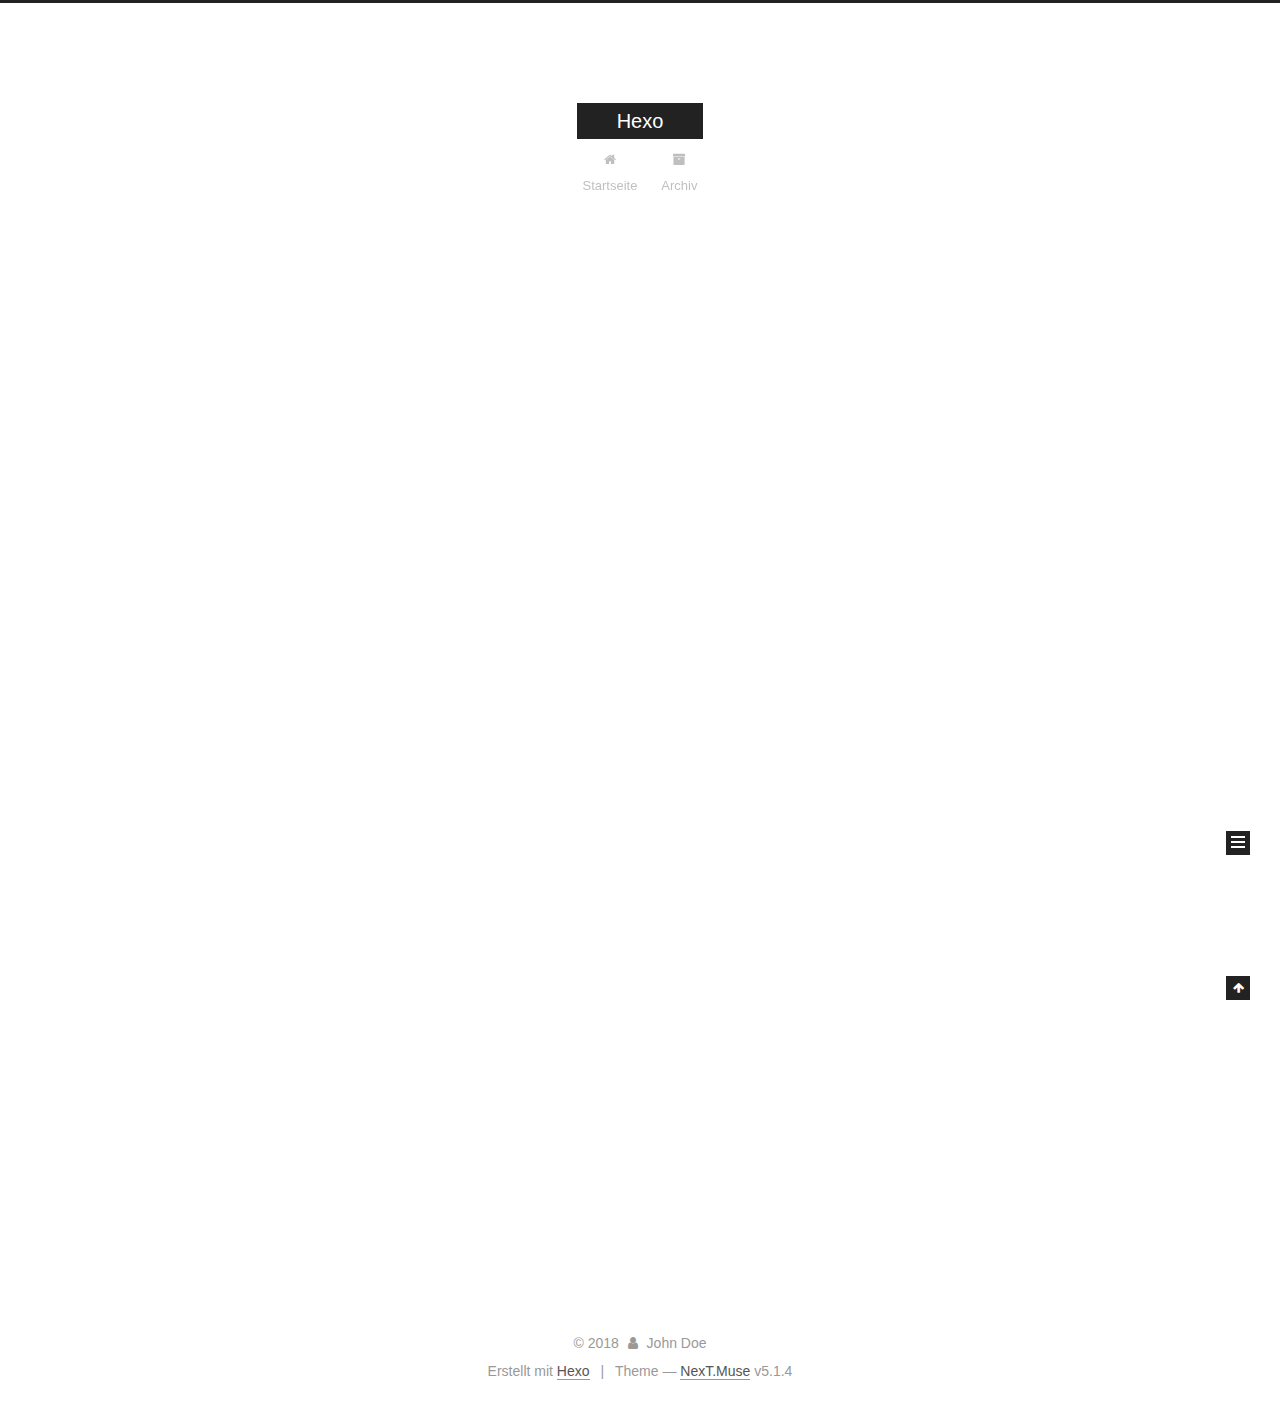
==== index.html @ 3247c1fe "Site updated: 2018-01-25 17:04:14" ====
<!DOCTYPE html>



  


<html class="theme-next muse use-motion" lang="">
<head>
  <meta charset="UTF-8"/>
<meta http-equiv="X-UA-Compatible" content="IE=edge" />
<meta name="viewport" content="width=device-width, initial-scale=1, maximum-scale=1"/>
<meta name="theme-color" content="#222">









<meta http-equiv="Cache-Control" content="no-transform" />
<meta http-equiv="Cache-Control" content="no-siteapp" />
















  
  
  <link href="/lib/fancybox/source/jquery.fancybox.css?v=2.1.5" rel="stylesheet" type="text/css" />







<link href="/lib/font-awesome/css/font-awesome.min.css?v=4.6.2" rel="stylesheet" type="text/css" />

<link href="/css/main.css?v=5.1.4" rel="stylesheet" type="text/css" />


  <link rel="apple-touch-icon" sizes="180x180" href="/images/apple-touch-icon-next.png?v=5.1.4">


  <link rel="icon" type="image/png" sizes="32x32" href="/images/favicon-32x32-next.png?v=5.1.4">


  <link rel="icon" type="image/png" sizes="16x16" href="/images/favicon-16x16-next.png?v=5.1.4">


  <link rel="mask-icon" href="/images/logo.svg?v=5.1.4" color="#222">





  <meta name="keywords" content="Hexo, NexT" />





  <link rel="alternate" href="/atom.xml" title="Hexo" type="application/atom+xml" />






<meta property="og:type" content="website">
<meta property="og:title" content="Hexo">
<meta property="og:url" content="http://yoursite.com/index.html">
<meta property="og:site_name" content="Hexo">
<meta name="twitter:card" content="summary">
<meta name="twitter:title" content="Hexo">



<script type="text/javascript" id="hexo.configurations">
  var NexT = window.NexT || {};
  var CONFIG = {
    root: '/',
    scheme: 'Muse',
    version: '5.1.4',
    sidebar: {"position":"left","display":"post","offset":12,"b2t":false,"scrollpercent":false,"onmobile":false},
    fancybox: true,
    tabs: true,
    motion: {"enable":true,"async":false,"transition":{"post_block":"fadeIn","post_header":"slideDownIn","post_body":"slideDownIn","coll_header":"slideLeftIn","sidebar":"slideUpIn"}},
    duoshuo: {
      userId: '0',
      author: 'Author'
    },
    algolia: {
      applicationID: '',
      apiKey: '',
      indexName: '',
      hits: {"per_page":10},
      labels: {"input_placeholder":"Search for Posts","hits_empty":"We didn't find any results for the search: ${query}","hits_stats":"${hits} results found in ${time} ms"}
    }
  };
</script>



  <link rel="canonical" href="http://yoursite.com/"/>





  <title>Hexo</title>
  








</head>

<body itemscope itemtype="http://schema.org/WebPage" lang="">

  
  
    
  

  <div class="container sidebar-position-left 
  page-home">
    <div class="headband"></div>

    <header id="header" class="header" itemscope itemtype="http://schema.org/WPHeader">
      <div class="header-inner"><div class="site-brand-wrapper">
  <div class="site-meta ">
    

    <div class="custom-logo-site-title">
      <a href="/"  class="brand" rel="start">
        <span class="logo-line-before"><i></i></span>
        <span class="site-title">Hexo</span>
        <span class="logo-line-after"><i></i></span>
      </a>
    </div>
      
        <p class="site-subtitle"></p>
      
  </div>

  <div class="site-nav-toggle">
    <button>
      <span class="btn-bar"></span>
      <span class="btn-bar"></span>
      <span class="btn-bar"></span>
    </button>
  </div>
</div>

<nav class="site-nav">
  

  
    <ul id="menu" class="menu">
      
        
        <li class="menu-item menu-item-home">
          <a href="/" rel="section">
            
              <i class="menu-item-icon fa fa-fw fa-home"></i> <br />
            
            Startseite
          </a>
        </li>
      
        
        <li class="menu-item menu-item-archives">
          <a href="/archives/" rel="section">
            
              <i class="menu-item-icon fa fa-fw fa-archive"></i> <br />
            
            Archiv
          </a>
        </li>
      

      
    </ul>
  

  
</nav>



 </div>
    </header>

    <main id="main" class="main">
      <div class="main-inner">
        <div class="content-wrap">
          <div id="content" class="content">
            
  <section id="posts" class="posts-expand">
    
      

  

  
  
  

  <article class="post post-type-normal" itemscope itemtype="http://schema.org/Article">
  
  
  
  <div class="post-block">
    <link itemprop="mainEntityOfPage" href="http://yoursite.com/2018/01/25/hello-world/">

    <span hidden itemprop="author" itemscope itemtype="http://schema.org/Person">
      <meta itemprop="name" content="John Doe">
      <meta itemprop="description" content="">
      <meta itemprop="image" content="/images/avatar.gif">
    </span>

    <span hidden itemprop="publisher" itemscope itemtype="http://schema.org/Organization">
      <meta itemprop="name" content="Hexo">
    </span>

    
      <header class="post-header">

        
        
          <h1 class="post-title" itemprop="name headline">
                
                <a class="post-title-link" href="/2018/01/25/hello-world/" itemprop="url">Hello World</a></h1>
        

        <div class="post-meta">
          <span class="post-time">
            
              <span class="post-meta-item-icon">
                <i class="fa fa-calendar-o"></i>
              </span>
              
                <span class="post-meta-item-text">Veröffentlicht am</span>
              
              <time title="Post created" itemprop="dateCreated datePublished" datetime="2018-01-25T15:18:41+05:30">
                2018-01-25
              </time>
            

            

            
          </span>

          

          
            
          

          
          

          

          

          

        </div>
      </header>
    

    
    
    
    <div class="post-body" itemprop="articleBody">

      
      

      
        
          
            <p>Welcome to <a href="https://hexo.io/" target="_blank" rel="noopener">Hexo</a>! This is your very first post. Check <a href="https://hexo.io/docs/" target="_blank" rel="noopener">documentation</a> for more info. If you get any problems when using Hexo, you can find the answer in <a href="https://hexo.io/docs/troubleshooting.html" target="_blank" rel="noopener">troubleshooting</a> or you can ask me on <a href="https://github.com/hexojs/hexo/issues" target="_blank" rel="noopener">GitHub</a>.</p>
<h2 id="Quick-Start"><a href="#Quick-Start" class="headerlink" title="Quick Start"></a>Quick Start</h2><h3 id="Create-a-new-post"><a href="#Create-a-new-post" class="headerlink" title="Create a new post"></a>Create a new post</h3><figure class="highlight bash"><table><tr><td class="gutter"><pre><span class="line">1</span><br></pre></td><td class="code"><pre><span class="line">$ hexo new <span class="string">"My New Post"</span></span><br></pre></td></tr></table></figure>
<p>More info: <a href="https://hexo.io/docs/writing.html" target="_blank" rel="noopener">Writing</a></p>
<h3 id="Run-server"><a href="#Run-server" class="headerlink" title="Run server"></a>Run server</h3><figure class="highlight bash"><table><tr><td class="gutter"><pre><span class="line">1</span><br></pre></td><td class="code"><pre><span class="line">$ hexo server</span><br></pre></td></tr></table></figure>
<p>More info: <a href="https://hexo.io/docs/server.html" target="_blank" rel="noopener">Server</a></p>
<h3 id="Generate-static-files"><a href="#Generate-static-files" class="headerlink" title="Generate static files"></a>Generate static files</h3><figure class="highlight bash"><table><tr><td class="gutter"><pre><span class="line">1</span><br></pre></td><td class="code"><pre><span class="line">$ hexo generate</span><br></pre></td></tr></table></figure>
<p>More info: <a href="https://hexo.io/docs/generating.html" target="_blank" rel="noopener">Generating</a></p>
<h3 id="Deploy-to-remote-sites"><a href="#Deploy-to-remote-sites" class="headerlink" title="Deploy to remote sites"></a>Deploy to remote sites</h3><figure class="highlight bash"><table><tr><td class="gutter"><pre><span class="line">1</span><br></pre></td><td class="code"><pre><span class="line">$ hexo deploy</span><br></pre></td></tr></table></figure>
<p>More info: <a href="https://hexo.io/docs/deployment.html" target="_blank" rel="noopener">Deployment</a></p>

          
        
      
    </div>
    
    
    

    

    

    

    <footer class="post-footer">
      

      

      

      
      
        <div class="post-eof"></div>
      
    </footer>
  </div>
  
  
  
  </article>


    
  </section>

  


          </div>
          


          

        </div>
        
          
  
  <div class="sidebar-toggle">
    <div class="sidebar-toggle-line-wrap">
      <span class="sidebar-toggle-line sidebar-toggle-line-first"></span>
      <span class="sidebar-toggle-line sidebar-toggle-line-middle"></span>
      <span class="sidebar-toggle-line sidebar-toggle-line-last"></span>
    </div>
  </div>

  <aside id="sidebar" class="sidebar">
    
    <div class="sidebar-inner">

      

      

      <section class="site-overview-wrap sidebar-panel sidebar-panel-active">
        <div class="site-overview">
          <div class="site-author motion-element" itemprop="author" itemscope itemtype="http://schema.org/Person">
            
              <p class="site-author-name" itemprop="name">John Doe</p>
              <p class="site-description motion-element" itemprop="description"></p>
          </div>

          <nav class="site-state motion-element">

            
              <div class="site-state-item site-state-posts">
              
                <a href="/archives/">
              
                  <span class="site-state-item-count">1</span>
                  <span class="site-state-item-name">Artikel</span>
                </a>
              </div>
            

            

            

          </nav>

          
            <div class="feed-link motion-element">
              <a href="/atom.xml" rel="alternate">
                <i class="fa fa-rss"></i>
                RSS
              </a>
            </div>
          

          

          
          

          
          

          

        </div>
      </section>

      

      

    </div>
  </aside>


        
      </div>
    </main>

    <footer id="footer" class="footer">
      <div class="footer-inner">
        <div class="copyright">&copy; <span itemprop="copyrightYear">2018</span>
  <span class="with-love">
    <i class="fa fa-user"></i>
  </span>
  <span class="author" itemprop="copyrightHolder">John Doe</span>

  
</div>


  <div class="powered-by">Erstellt mit  <a class="theme-link" target="_blank" href="https://hexo.io">Hexo</a></div>



  <span class="post-meta-divider">|</span>



  <div class="theme-info">Theme &mdash; <a class="theme-link" target="_blank" href="https://github.com/iissnan/hexo-theme-next">NexT.Muse</a> v5.1.4</div>




        







        
      </div>
    </footer>

    
      <div class="back-to-top">
        <i class="fa fa-arrow-up"></i>
        
      </div>
    

    

  </div>

  

<script type="text/javascript">
  if (Object.prototype.toString.call(window.Promise) !== '[object Function]') {
    window.Promise = null;
  }
</script>









  












  
  
    <script type="text/javascript" src="/lib/jquery/index.js?v=2.1.3"></script>
  

  
  
    <script type="text/javascript" src="/lib/fastclick/lib/fastclick.min.js?v=1.0.6"></script>
  

  
  
    <script type="text/javascript" src="/lib/jquery_lazyload/jquery.lazyload.js?v=1.9.7"></script>
  

  
  
    <script type="text/javascript" src="/lib/velocity/velocity.min.js?v=1.2.1"></script>
  

  
  
    <script type="text/javascript" src="/lib/velocity/velocity.ui.min.js?v=1.2.1"></script>
  

  
  
    <script type="text/javascript" src="/lib/fancybox/source/jquery.fancybox.pack.js?v=2.1.5"></script>
  


  


  <script type="text/javascript" src="/js/src/utils.js?v=5.1.4"></script>

  <script type="text/javascript" src="/js/src/motion.js?v=5.1.4"></script>



  
  

  

  


  <script type="text/javascript" src="/js/src/bootstrap.js?v=5.1.4"></script>



  


  




	





  





  












  





  

  

  

  
  

  

  

  

</body>
</html>
---- css/main.css ----
/* normalize.css v3.0.2 | MIT License | git.io/normalize */
html {
  font-family: sans-serif; /* 1 */
  -ms-text-size-adjust: 100%; /* 2 */
  -webkit-text-size-adjust: 100%; /* 2 */
}
body {
  margin: 0;
}
article,
aside,
details,
figcaption,
figure,
footer,
header,
hgroup,
main,
menu,
nav,
section,
summary {
  display: block;
}
audio,
canvas,
progress,
video {
  display: inline-block; /* 1 */
  vertical-align: baseline; /* 2 */
}
audio:not([controls]) {
  display: none;
  height: 0;
}
[hidden],
template {
  display: none;
}
a {
  background-color: transparent;
}
a:active,
a:hover {
  outline: 0;
}
abbr[title] {
  border-bottom: 1px dotted;
}
b,
strong {
  font-weight: bold;
}
dfn {
  font-style: italic;
}
h1 {
  font-size: 2em;
  margin: 0.67em 0;
}
mark {
  background: #ff0;
  color: #000;
}
small {
  font-size: 80%;
}
sub,
sup {
  font-size: 75%;
  line-height: 0;
  position: relative;
  vertical-align: baseline;
}
sup {
  top: -0.5em;
}
sub {
  bottom: -0.25em;
}
img {
  border: 0;
}
svg:not(:root) {
  overflow: hidden;
}
figure {
  margin: 1em 40px;
}
hr {
  -moz-box-sizing: content-box;
  box-sizing: content-box;
  height: 0;
}
pre {
  overflow: auto;
}
code,
kbd,
pre,
samp {
  font-family: monospace, monospace;
  font-size: 1em;
}
button,
input,
optgroup,
select,
textarea {
  color: inherit; /* 1 */
  font: inherit; /* 2 */
  margin: 0; /* 3 */
}
button {
  overflow: visible;
}
button,
select {
  text-transform: none;
}
button,
html input[type="button"],
input[type="reset"],
input[type="submit"] {
  -webkit-appearance: button; /* 2 */
  cursor: pointer; /* 3 */
}
button[disabled],
html input[disabled] {
  cursor: default;
}
button::-moz-focus-inner,
input::-moz-focus-inner {
  border: 0;
  padding: 0;
}
input {
  line-height: normal;
}
input[type="checkbox"],
input[type="radio"] {
  box-sizing: border-box; /* 1 */
  padding: 0; /* 2 */
}
input[type="number"]::-webkit-inner-spin-button,
input[type="number"]::-webkit-outer-spin-button {
  height: auto;
}
input[type="search"] {
  -webkit-appearance: textfield; /* 1 */
  -moz-box-sizing: content-box;
  -webkit-box-sizing: content-box; /* 2 */
  box-sizing: content-box;
}
input[type="search"]::-webkit-search-cancel-button,
input[type="search"]::-webkit-search-decoration {
  -webkit-appearance: none;
}
fieldset {
  border: 1px solid #c0c0c0;
  margin: 0 2px;
  padding: 0.35em 0.625em 0.75em;
}
legend {
  border: 0; /* 1 */
  padding: 0; /* 2 */
}
textarea {
  overflow: auto;
}
optgroup {
  font-weight: bold;
}
table {
  border-collapse: collapse;
  border-spacing: 0;
}
td,
th {
  padding: 0;
}
::selection {
  background: #262a30;
  color: #fff;
}
body {
  position: relative;
  font-family: 'Lato', "PingFang SC", "Microsoft YaHei", sans-serif;
  font-size: 14px;
  line-height: 2;
  color: #555;
  background: #fff;
}
@media (max-width: 767px) {
  body {
    padding-right: 0 !important;
  }
}
@media (min-width: 768px) and (max-width: 991px) {
  body {
    padding-right: 0 !important;
  }
}
@media (min-width: 1600px) {
  body {
    font-size: 16px;
  }
}
h1,
h2,
h3,
h4,
h5,
h6 {
  margin: 0;
  padding: 0;
  font-weight: bold;
  line-height: 1.5;
  font-family: 'Lato', "PingFang SC", "Microsoft YaHei", sans-serif;
}
h2,
h3,
h4,
h5,
h6 {
  margin: 20px 0 15px;
}
h1 {
  font-size: 22px;
}
@media (max-width: 767px) {
  h1 {
    font-size: 18px;
  }
}
h2 {
  font-size: 20px;
}
@media (max-width: 767px) {
  h2 {
    font-size: 16px;
  }
}
h3 {
  font-size: 18px;
}
@media (max-width: 767px) {
  h3 {
    font-size: 14px;
  }
}
h4 {
  font-size: 16px;
}
@media (max-width: 767px) {
  h4 {
    font-size: 12px;
  }
}
h5 {
  font-size: 14px;
}
@media (max-width: 767px) {
  h5 {
    font-size: 10px;
  }
}
h6 {
  font-size: 12px;
}
@media (max-width: 767px) {
  h6 {
    font-size: 8px;
  }
}
p {
  margin: 0 0 20px 0;
}
a {
  color: #555;
  text-decoration: none;
  outline: none;
  border-bottom: 1px solid #999;
  word-wrap: break-word;
}
a:hover {
  color: #222;
  border-bottom-color: #222;
}
blockquote {
  margin: 0;
  padding: 0;
}
img {
  display: block;
  margin: auto;
  max-width: 100%;
  height: auto;
}
hr {
  margin: 40px 0;
  height: 3px;
  border: none;
  background-color: #ddd;
  background-image: repeating-linear-gradient(-45deg, #fff, #fff 4px, transparent 4px, transparent 8px);
}
blockquote {
  padding: 0 15px;
  color: #666;
  border-left: 4px solid #ddd;
}
blockquote cite::before {
  content: "-";
  padding: 0 5px;
}
dt {
  font-weight: 700;
}
dd {
  margin: 0;
  padding: 0;
}
kbd {
  border: 1px solid #ccc;
  border-radius: 0.2em;
  box-shadow: 0.1em 0.1em 0.2em rgba(0,0,0,0.1);
  background-color: #f9f9f9;
  font-family: inherit;
  background-image: -webkit-linear-gradient(top, #eee, #fff, #eee);
  padding: 0.1em 0.3em;
  white-space: nowrap;
}
.text-left {
  text-align: left;
}
.text-center {
  text-align: center;
}
.text-right {
  text-align: right;
}
.text-justify {
  text-align: justify;
}
.text-nowrap {
  white-space: nowrap;
}
.text-lowercase {
  text-transform: lowercase;
}
.text-uppercase {
  text-transform: uppercase;
}
.text-capitalize {
  text-transform: capitalize;
}
.center-block {
  display: block;
  margin-left: auto;
  margin-right: auto;
}
.clearfix:before,
.clearfix:after {
  content: " ";
  display: table;
}
.clearfix:after {
  clear: both;
}
.pullquote {
  width: 45%;
}
.pullquote.left {
  float: left;
  margin-left: 5px;
  margin-right: 10px;
}
.pullquote.right {
  float: right;
  margin-left: 10px;
  margin-right: 5px;
}
.affix.affix.affix {
  position: fixed;
}
.translation {
  margin-top: -20px;
  font-size: 14px;
  color: #999;
}
.scrollbar-measure {
  width: 100px;
  height: 100px;
  overflow: scroll;
  position: absolute;
  top: -9999px;
}
.use-motion .motion-element {
  opacity: 0;
}
table {
  margin: 20px 0;
  width: 100%;
  border-collapse: collapse;
  border-spacing: 0;
  border: 1px solid #ddd;
  font-size: 14px;
  table-layout: fixed;
  word-wrap: break-all;
}
table>tbody>tr:nth-of-type(odd) {
  background-color: #f9f9f9;
}
table>tbody>tr:hover {
  background-color: #f5f5f5;
}
caption,
th,
td {
  padding: 8px;
  text-align: left;
  vertical-align: middle;
  font-weight: normal;
}
th,
td {
  border-bottom: 3px solid #ddd;
  border-right: 1px solid #eee;
}
th {
  padding-bottom: 10px;
  font-weight: 700;
}
td {
  border-bottom-width: 1px;
}
html,
body {
  height: 100%;
}
.container {
  position: relative;
  min-height: 100%;
}
.header-inner {
  margin: 0 auto;
  padding: 100px 0 70px;
  width: 700px;
}
@media (min-width: 1600px) {
  .container .header-inner {
    width: 900px;
  }
}
.main {
  padding-bottom: 150px;
}
.main-inner {
  margin: 0 auto;
  width: 700px;
}
@media (min-width: 1600px) {
  .container .main-inner {
    width: 900px;
  }
}
.footer {
  position: absolute;
  left: 0;
  bottom: 0;
  width: 100%;
  min-height: 50px;
}
.footer-inner {
  box-sizing: border-box;
  margin: 20px auto;
  width: 700px;
}
@media (min-width: 1600px) {
  .container .footer-inner {
    width: 900px;
  }
}
pre,
.highlight {
  overflow: auto;
  margin: 20px 0;
  padding: 0;
  font-size: 13px;
  color: #4d4d4c;
  background: #f7f7f7;
  line-height: 1.6;
}
pre,
code {
  font-family: consolas, Menlo, "PingFang SC", "Microsoft YaHei", monospace;
}
code {
  padding: 2px 4px;
  word-wrap: break-word;
  color: #555;
  background: #eee;
  border-radius: 3px;
  font-size: 13px;
}
pre {
  padding: 10px;
}
pre code {
  padding: 0;
  color: #4d4d4c;
  background: none;
  text-shadow: none;
}
.highlight {
  border-radius: 1px;
}
.highlight pre {
  border: none;
  margin: 0;
  padding: 10px 0;
}
.highlight table {
  margin: 0;
  width: auto;
  border: none;
}
.highlight td {
  border: none;
  padding: 0;
}
.highlight figcaption {
  font-size: 1em;
  color: #4d4d4c;
  line-height: 1em;
  margin-bottom: 1em;
}
.highlight figcaption:before,
.highlight figcaption:after {
  content: " ";
  display: table;
}
.highlight figcaption:after {
  clear: both;
}
.highlight figcaption a {
  float: right;
  color: #4d4d4c;
}
.highlight figcaption a:hover {
  border-bottom-color: #4d4d4c;
}
.highlight .gutter pre {
  padding-left: 10px;
  padding-right: 10px;
  color: #869194;
  text-align: right;
  background-color: #eff2f3;
}
.highlight .code pre {
  width: 100%;
  padding-left: 10px;
  padding-right: 10px;
  background-color: #f7f7f7;
}
.highlight .line {
  height: 20px;
}
.gutter {
  -webkit-user-select: none;
  -moz-user-select: none;
  -ms-user-select: none;
  user-select: none;
}
.gist table {
  width: auto;
}
.gist table td {
  border: none;
}
pre .deletion {
  background: #fdd;
}
pre .addition {
  background: #dfd;
}
pre .meta {
  color: #8959a8;
}
pre .comment {
  color: #8e908c;
}
pre .variable,
pre .attribute,
pre .tag,
pre .regexp,
pre .ruby .constant,
pre .xml .tag .title,
pre .xml .pi,
pre .xml .doctype,
pre .html .doctype,
pre .css .id,
pre .css .class,
pre .css .pseudo {
  color: #c82829;
}
pre .number,
pre .preprocessor,
pre .built_in,
pre .literal,
pre .params,
pre .constant,
pre .command {
  color: #f5871f;
}
pre .ruby .class .title,
pre .css .rules .attribute,
pre .string,
pre .value,
pre .inheritance,
pre .header,
pre .ruby .symbol,
pre .xml .cdata,
pre .special,
pre .number,
pre .formula {
  color: #718c00;
}
pre .title,
pre .css .hexcolor {
  color: #3e999f;
}
pre .function,
pre .python .decorator,
pre .python .title,
pre .ruby .function .title,
pre .ruby .title .keyword,
pre .perl .sub,
pre .javascript .title,
pre .coffeescript .title {
  color: #4271ae;
}
pre .keyword,
pre .javascript .function {
  color: #8959a8;
}
.full-image.full-image.full-image.full-image {
  border: none;
  max-width: 100%;
  width: auto;
  margin: 20px auto 25px;
}
@media (min-width: 992px) {
  .full-image.full-image.full-image.full-image {
    max-width: none;
    width: 110%;
    margin: 25px -5%;
  }
}
.blockquote-center,
.page-home .post-type-quote blockquote,
.page-post-detail .post-type-quote blockquote {
  position: relative;
  margin: 40px 0;
  padding: 0;
  border-left: none;
  text-align: center;
}
.blockquote-center::before,
.page-home .post-type-quote blockquote::before,
.page-post-detail .post-type-quote blockquote::before,
.blockquote-center::after,
.page-home .post-type-quote blockquote::after,
.page-post-detail .post-type-quote blockquote::after {
  position: absolute;
  content: ' ';
  display: block;
  width: 100%;
  height: 24px;
  opacity: 0.2;
  background-repeat: no-repeat;
  background-position: 0 -6px;
  background-size: 22px 22px;
}
.blockquote-center::before,
.page-home .post-type-quote blockquote::before,
.page-post-detail .post-type-quote blockquote::before {
  top: -20px;
  background-image: url("../images/quote-l.svg");
  border-top: 1px solid #ccc;
}
.blockquote-center::after,
.page-home .post-type-quote blockquote::after,
.page-post-detail .post-type-quote blockquote::after {
  bottom: -20px;
  background-image: url("../images/quote-r.svg");
  border-bottom: 1px solid #ccc;
  background-position: 100% 8px;
}
.blockquote-center p,
.page-home .post-type-quote blockquote p,
.page-post-detail .post-type-quote blockquote p,
.blockquote-center div,
.page-home .post-type-quote blockquote div,
.page-post-detail .post-type-quote blockquote div {
  text-align: center;
}
.post .post-body .group-picture img {
  box-sizing: border-box;
  padding: 0 3px;
  border: none;
}
.post .group-picture-row {
  overflow: hidden;
  margin-top: 6px;
}
.post .group-picture-row:first-child {
  margin-top: 0;
}
.post .group-picture-column {
  float: left;
}
.page-post-detail .post-body .group-picture-column {
  float: none;
  margin-top: 10px;
  width: auto !important;
}
.page-post-detail .post-body .group-picture-column img {
  margin: 0 auto;
}
.page-archive .group-picture-container {
  overflow: hidden;
}
.page-archive .group-picture-row {
  float: left;
}
.page-archive .group-picture-row:first-child {
  margin-top: 6px;
}
.page-archive .group-picture-column {
  max-width: 150px;
  max-height: 150px;
}
.post-body .note {
  position: relative;
  padding: 15px;
  margin-bottom: 20px;
  border: 1px solid #eee;
  border-left-width: 5px;
  border-radius: 3px;
}
.post-body .note h2,
.post-body .note h3,
.post-body .note h4,
.post-body .note h5,
.post-body .note h6 {
  margin-top: 0;
  margin-bottom: 0;
  border-bottom: initial;
  padding-top: 0 !important;
}
.post-body .note p:first-child,
.post-body .note ul:first-child,
.post-body .note ol:first-child,
.post-body .note table:first-child,
.post-body .note pre:first-child,
.post-body .note blockquote:first-child {
  margin-top: 0;
}
.post-body .note p:last-child,
.post-body .note ul:last-child,
.post-body .note ol:last-child,
.post-body .note table:last-child,
.post-body .note pre:last-child,
.post-body .note blockquote:last-child {
  margin-bottom: 0;
}
.post-body .note.default {
  border-left-color: #777;
}
.post-body .note.default h2,
.post-body .note.default h3,
.post-body .note.default h4,
.post-body .note.default h5,
.post-body .note.default h6 {
  color: #777;
}
.post-body .note.primary {
  border-left-color: #6f42c1;
}
.post-body .note.primary h2,
.post-body .note.primary h3,
.post-body .note.primary h4,
.post-body .note.primary h5,
.post-body .note.primary h6 {
  color: #6f42c1;
}
.post-body .note.info {
  border-left-color: #428bca;
}
.post-body .note.info h2,
.post-body .note.info h3,
.post-body .note.info h4,
.post-body .note.info h5,
.post-body .note.info h6 {
  color: #428bca;
}
.post-body .note.success {
  border-left-color: #5cb85c;
}
.post-body .note.success h2,
.post-body .note.success h3,
.post-body .note.success h4,
.post-body .note.success h5,
.post-body .note.success h6 {
  color: #5cb85c;
}
.post-body .note.warning {
  border-left-color: #f0ad4e;
}
.post-body .note.warning h2,
.post-body .note.warning h3,
.post-body .note.warning h4,
.post-body .note.warning h5,
.post-body .note.warning h6 {
  color: #f0ad4e;
}
.post-body .note.danger {
  border-left-color: #d9534f;
}
.post-body .note.danger h2,
.post-body .note.danger h3,
.post-body .note.danger h4,
.post-body .note.danger h5,
.post-body .note.danger h6 {
  color: #d9534f;
}
.post-body .label {
  display: inline;
  padding: 0 2px;
  white-space: nowrap;
}
.post-body .label.default {
  background-color: #f0f0f0;
}
.post-body .label.primary {
  background-color: #efe6f7;
}
.post-body .label.info {
  background-color: #e5f2f8;
}
.post-body .label.success {
  background-color: #e7f4e9;
}
.post-body .label.warning {
  background-color: #fcf6e1;
}
.post-body .label.danger {
  background-color: #fae8eb;
}
.post-body .tabs {
  position: relative;
  display: block;
  margin-bottom: 20px;
  padding-top: 10px;
}
.post-body .tabs ul.nav-tabs {
  margin: 0;
  padding: 0;
  display: flex;
  margin-bottom: -1px;
}
@media (max-width: 413px) {
  .post-body .tabs ul.nav-tabs {
    display: block;
    margin-bottom: 5px;
  }
}
.post-body .tabs ul.nav-tabs li.tab {
  list-style-type: none !important;
  margin: 0 0.25em 0 0;
  border-top: 3px solid transparent;
  border-left: 1px solid transparent;
  border-right: 1px solid transparent;
}
@media (max-width: 413px) {
  .post-body .tabs ul.nav-tabs li.tab {
    margin: initial;
    border-top: 1px solid transparent;
    border-left: 3px solid transparent;
    border-right: 1px solid transparent;
    border-bottom: 1px solid transparent;
  }
}
.post-body .tabs ul.nav-tabs li.tab a {
  outline: 0;
  border-bottom: initial;
  display: block;
  line-height: 1.8em;
  padding: 0.25em 0.75em;
  transition-duration: 0.2s;
  transition-timing-function: ease-out;
  transition-delay: 0s;
}
.post-body .tabs ul.nav-tabs li.tab a i {
  width: 1.285714285714286em;
}
.post-body .tabs ul.nav-tabs li.tab.active {
  border-top: 3px solid #fc6423;
  border-left: 1px solid #ddd;
  border-right: 1px solid #ddd;
  background-color: #fff;
}
@media (max-width: 413px) {
  .post-body .tabs ul.nav-tabs li.tab.active {
    border-top: 1px solid #ddd;
    border-left: 3px solid #fc6423;
    border-right: 1px solid #ddd;
    border-bottom: 1px solid #ddd;
  }
}
.post-body .tabs ul.nav-tabs li.tab.active a {
  cursor: default;
  color: #555;
}
.post-body .tabs .tab-content {
  background-color: #fff;
}
.post-body .tabs .tab-content .tab-pane {
  border: 1px solid #ddd;
  padding: 20px 20px 0 20px;
}
.post-body .tabs .tab-content .tab-pane:not(.active) {
  display: none !important;
}
.post-body .tabs .tab-content .tab-pane.active {
  display: block !important;
}
.btn {
  display: inline-block;
  padding: 0 20px;
  font-size: 14px;
  color: #fff;
  background: #222;
  border: 2px solid #222;
  text-decoration: none;
  border-radius: 0;
  transition-property: background-color;
  transition-duration: 0.2s;
  transition-timing-function: ease-in-out;
  transition-delay: 0s;
  line-height: 2;
}
.btn:hover {
  border-color: #222;
  color: #222;
  background: #fff;
}
.btn +.btn {
  margin: 0 0 8px 8px;
}
.btn .fa-fw {
  width: 1.285714285714286em;
  text-align: left;
}
.btn-bar {
  display: block;
  width: 22px;
  height: 2px;
  background: #555;
  border-radius: 1px;
}
.btn-bar+.btn-bar {
  margin-top: 4px;
}
.pagination {
  margin: 120px 0 40px;
  text-align: center;
  border-top: 1px solid #eee;
}
.page-number-basic,
.pagination .prev,
.pagination .next,
.pagination .page-number,
.pagination .space {
  display: inline-block;
  position: relative;
  top: -1px;
  margin: 0 10px;
  padding: 0 11px;
}
@media (max-width: 767px) {
  .page-number-basic,
  .pagination .prev,
  .pagination .next,
  .pagination .page-number,
  .pagination .space {
    margin: 0 5px;
  }
}
.pagination .prev,
.pagination .next,
.pagination .page-number {
  border-bottom: 0;
  border-top: 1px solid #eee;
  transition-property: border-color;
  transition-duration: 0.2s;
  transition-timing-function: ease-in-out;
  transition-delay: 0s;
}
.pagination .prev:hover,
.pagination .next:hover,
.pagination .page-number:hover {
  border-top-color: #222;
}
.pagination .space {
  padding: 0;
  margin: 0;
}
.pagination .prev {
  margin-left: 0;
}
.pagination .next {
  margin-right: 0;
}
.pagination .page-number.current {
  color: #fff;
  background: #ccc;
  border-top-color: #ccc;
}
@media (max-width: 767px) {
  .pagination {
    border-top: none;
  }
  .pagination .prev,
  .pagination .next,
  .pagination .page-number {
    margin-bottom: 10px;
    border-top: 0;
    border-bottom: 1px solid #eee;
    padding: 0 10px;
  }
  .pagination .prev:hover,
  .pagination .next:hover,
  .pagination .page-number:hover {
    border-bottom-color: #222;
  }
}
.comments {
  margin: 60px 20px 0;
}
.tag-cloud {
  text-align: center;
}
.tag-cloud a {
  display: inline-block;
  margin: 10px;
}
.back-to-top {
  box-sizing: border-box;
  position: fixed;
  bottom: -100px;
  right: 30px;
  z-index: 1050;
  padding: 0 6px;
  width: 24px;
  background: #222;
  font-size: 12px;
  opacity: 1;
  color: #fff;
  cursor: pointer;
  text-align: center;
  -webkit-transform: translateZ(0);
  transition-property: bottom;
  transition-duration: 0.2s;
  transition-timing-function: ease-in-out;
  transition-delay: 0s;
}
@media (min-width: 768px) and (max-width: 991px) {
  .back-to-top {
    display: none !important;
  }
}
@media (max-width: 767px) {
  .back-to-top {
    display: none !important;
  }
}
.back-to-top.back-to-top-on {
  bottom: 19px;
}
.header {
  background: transparent;
}
.header-inner {
  position: relative;
}
.headband {
  height: 3px;
  background: #222;
}
.site-meta {
  margin: 0;
  text-align: center;
}
@media (max-width: 767px) {
  .site-meta {
    text-align: center;
  }
}
.brand {
  position: relative;
  display: inline-block;
  padding: 0 40px;
  color: #fff;
  background: #222;
  border-bottom: none;
}
.brand:hover {
  color: #fff;
}
.logo {
  display: inline-block;
  margin-right: 5px;
  line-height: 36px;
  vertical-align: top;
}
.site-title {
  display: inline-block;
  vertical-align: top;
  line-height: 36px;
  font-size: 20px;
  font-weight: normal;
  font-family: 'Lato', "PingFang SC", "Microsoft YaHei", sans-serif;
}
.site-subtitle {
  margin-top: 10px;
  font-size: 13px;
  color: #999;
}
.use-motion .brand {
  opacity: 0;
}
.use-motion .logo,
.use-motion .site-title,
.use-motion .site-subtitle {
  opacity: 0;
  position: relative;
  top: -10px;
}
.site-nav-toggle {
  display: none;
  position: absolute;
  top: 10px;
  left: 10px;
}
@media (max-width: 767px) {
  .site-nav-toggle {
    display: block;
  }
}
.site-nav-toggle button {
  margin-top: 2px;
  padding: 9px 10px;
  background: transparent;
  border: none;
}
@media (max-width: 767px) {
  .site-nav {
    display: none;
    margin: 0 -10px;
    padding: 0 10px;
    clear: both;
    border-top: 1px solid #ddd;
  }
}
@media (min-width: 768px) and (max-width: 991px) {
  .site-nav {
    display: block !important;
  }
}
@media (min-width: 992px) {
  .site-nav {
    display: block !important;
  }
}
.menu {
  margin-top: 20px;
  padding-left: 0;
  text-align: center;
}
.menu .menu-item {
  display: inline-block;
  margin: 0 10px;
  list-style: none;
}
@media screen and (max-width: 767px) {
  .menu .menu-item {
    margin-top: 10px;
  }
}
.menu .menu-item a {
  display: block;
  font-size: 13px;
  line-height: inherit;
  border-bottom: 1px solid transparent;
  transition-property: border-color;
  transition-duration: 0.2s;
  transition-timing-function: ease-in-out;
  transition-delay: 0s;
}
.menu .menu-item a:hover {
  border-bottom-color: #222;
}
.menu .menu-item .fa {
  margin-right: 5px;
}
.use-motion .menu-item {
  opacity: 0;
}
.post-body {
  font-family: 'Lato', "PingFang SC", "Microsoft YaHei", sans-serif;
}
@media (max-width: 767px) {
  .post-body {
    word-break: break-word;
  }
}
.post-body .fancybox img {
  display: block !important;
  margin: 0 auto;
  cursor: pointer;
  cursor: zoom-in;
  cursor: -webkit-zoom-in;
}
.post-body .image-caption,
.post-body .figure .caption {
  margin: -20px auto 15px;
  text-align: center;
  font-size: 14px;
  color: #999;
  font-weight: bold;
  line-height: 1;
}
.post-sticky-flag {
  display: inline-block;
  font-size: 16px;
  -ms-transform: rotate(30deg);
  -webkit-transform: rotate(30deg);
  -moz-transform: rotate(30deg);
  -ms-transform: rotate(30deg);
  -o-transform: rotate(30deg);
  transform: rotate(30deg);
}
.use-motion .post-block,
.use-motion .pagination,
.use-motion .comments {
  opacity: 0;
}
.use-motion .post-header {
  opacity: 0;
}
.use-motion .post-body {
  opacity: 0;
}
.use-motion .collection-title {
  opacity: 0;
}
.posts-expand {
  padding-top: 40px;
}
@media (max-width: 767px) {
  .posts-expand {
    margin: 0 20px;
  }
  .post-body pre .gutter pre {
    padding-right: 10px;
  }
  .post-body .highlight {
    margin-left: 0px;
    margin-right: 0px;
    padding: 0;
  }
  .post-body .highlight .gutter pre {
    padding-right: 10px;
  }
}
@media (min-width: 992px) {
  .posts-expand .post-body {
    text-align: justify;
  }
}
.posts-expand .post-body h2,
.posts-expand .post-body h3,
.posts-expand .post-body h4,
.posts-expand .post-body h5,
.posts-expand .post-body h6 {
  padding-top: 10px;
}
.posts-expand .post-body h2 .header-anchor,
.posts-expand .post-body h3 .header-anchor,
.posts-expand .post-body h4 .header-anchor,
.posts-expand .post-body h5 .header-anchor,
.posts-expand .post-body h6 .header-anchor {
  float: right;
  margin-left: 10px;
  color: #ccc;
  border-bottom-style: none;
  visibility: hidden;
}
.posts-expand .post-body h2 .header-anchor:hover,
.posts-expand .post-body h3 .header-anchor:hover,
.posts-expand .post-body h4 .header-anchor:hover,
.posts-expand .post-body h5 .header-anchor:hover,
.posts-expand .post-body h6 .header-anchor:hover {
  color: inherit;
}
.posts-expand .post-body h2:hover .header-anchor,
.posts-expand .post-body h3:hover .header-anchor,
.posts-expand .post-body h4:hover .header-anchor,
.posts-expand .post-body h5:hover .header-anchor,
.posts-expand .post-body h6:hover .header-anchor {
  visibility: visible;
}
.posts-expand .post-body ul li {
  list-style: circle;
}
.posts-expand .post-body img {
  box-sizing: border-box;
  margin: auto;
  padding: 3px;
  border: 1px solid #ddd;
}
.posts-expand .post-body .fancybox img {
  margin: 0 auto 25px;
}
@media (max-width: 767px) {
  .posts-collapse {
    margin: 0 20px;
  }
  .posts-collapse .post-title,
  .posts-collapse .post-meta {
    display: block;
    width: auto;
    text-align: left;
  }
}
.posts-collapse {
  position: relative;
  z-index: 1010;
  margin-left: 55px;
}
.posts-collapse::after {
  content: " ";
  position: absolute;
  top: 20px;
  left: 0;
  margin-left: -2px;
  width: 4px;
  height: 100%;
  background: #f5f5f5;
  z-index: -1;
}
@media (max-width: 767px) {
  .posts-collapse {
    margin: 0 20px;
  }
}
.posts-collapse .collection-title {
  position: relative;
  margin: 60px 0;
}
.posts-collapse .collection-title h1,
.posts-collapse .collection-title h2 {
  margin-left: 20px;
}
.posts-collapse .collection-title small {
  color: #bbb;
  margin-left: 5px;
}
.posts-collapse .collection-title::before {
  content: " ";
  position: absolute;
  left: 0;
  top: 50%;
  margin-left: -4px;
  margin-top: -4px;
  width: 8px;
  height: 8px;
  background: #bbb;
  border-radius: 50%;
}
.posts-collapse .post {
  margin: 30px 0;
}
.posts-collapse .post-header {
  position: relative;
  transition-duration: 0.2s;
  transition-timing-function: ease-in-out;
  transition-delay: 0s;
  transition-property: border;
  border-bottom: 1px dashed #ccc;
}
.posts-collapse .post-header::before {
  content: " ";
  position: absolute;
  left: 0;
  top: 12px;
  width: 6px;
  height: 6px;
  margin-left: -4px;
  background: #bbb;
  border-radius: 50%;
  border: 1px solid #fff;
  transition-duration: 0.2s;
  transition-timing-function: ease-in-out;
  transition-delay: 0s;
  transition-property: background;
}
.posts-collapse .post-header:hover {
  border-bottom-color: #666;
}
.posts-collapse .post-header:hover::before {
  background: #222;
}
.posts-collapse .post-meta {
  position: absolute;
  font-size: 12px;
  left: 20px;
  top: 5px;
}
.posts-collapse .post-comments-count {
  display: none;
}
.posts-collapse .post-title {
  margin-left: 60px;
  font-size: 16px;
  font-weight: normal;
  line-height: inherit;
}
.posts-collapse .post-title::after {
  margin-left: 3px;
  opacity: 0.6;
}
.posts-collapse .post-title a {
  color: #666;
  border-bottom: none;
}
.page-home .post-type-quote .post-header,
.page-post-detail .post-type-quote .post-header,
.page-home .post-type-quote .post-tags,
.page-post-detail .post-type-quote .post-tags {
  display: none;
}
.posts-expand .post-title {
  text-align: center;
  word-break: break-word;
  font-weight: 400;
}
.posts-expand .post-title-link {
  display: inline-block;
  position: relative;
  color: #555;
  border-bottom: none;
  line-height: 1.2;
  vertical-align: top;
}
.posts-expand .post-title-link::before {
  content: "";
  position: absolute;
  width: 100%;
  height: 2px;
  bottom: 0;
  left: 0;
  background-color: #000;
  visibility: hidden;
  -webkit-transform: scaleX(0);
  -moz-transform: scaleX(0);
  -ms-transform: scaleX(0);
  -o-transform: scaleX(0);
  transform: scaleX(0);
  transition-duration: 0.2s;
  transition-timing-function: ease-in-out;
  transition-delay: 0s;
}
.posts-expand .post-title-link:hover::before {
  visibility: visible;
  -webkit-transform: scaleX(1);
  -moz-transform: scaleX(1);
  -ms-transform: scaleX(1);
  -o-transform: scaleX(1);
  transform: scaleX(1);
}
.posts-expand .post-title-link .fa {
  font-size: 16px;
}
.posts-expand .post-meta {
  margin: 3px 0 60px 0;
  color: #999;
  font-family: 'Lato', "PingFang SC", "Microsoft YaHei", sans-serif;
  font-size: 12px;
  text-align: center;
}
.posts-expand .post-meta .post-category-list {
  display: inline-block;
  margin: 0;
  padding: 3px;
}
.posts-expand .post-meta .post-category-list-link {
  color: #999;
}
.posts-expand .post-meta .post-description {
  font-size: 14px;
  margin-top: 2px;
}
.post-meta-divider {
  margin: 0 0.5em;
}
.post-meta-item-icon {
  margin-right: 3px;
}
@media (min-width: 768px) and (max-width: 991px) {
  .post-meta-item-icon {
    display: inline-block;
  }
}
@media (max-width: 767px) {
  .post-meta-item-icon {
    display: inline-block;
  }
}
@media (min-width: 768px) and (max-width: 991px) {
  .post-meta-item-text {
    display: none;
  }
}
@media (max-width: 767px) {
  .post-meta-item-text {
    display: none;
  }
}
@media (max-width: 767px) {
  .posts-expand .post-comments-count {
    display: none;
  }
}
.post-button {
  margin-top: 40px;
}
.posts-expand .post-tags {
  margin-top: 40px;
  text-align: center;
}
.posts-expand .post-tags a {
  display: inline-block;
  margin-right: 10px;
  font-size: 13px;
}
.post-nav {
  display: table;
  margin-top: 15px;
  width: 100%;
  border-top: 1px solid #eee;
}
.post-nav-divider {
  display: table-cell;
  width: 10%;
}
.post-nav-item {
  display: table-cell;
  padding: 10px 0 0 0;
  width: 45%;
  vertical-align: top;
}
.post-nav-item a {
  position: relative;
  display: block;
  line-height: 25px;
  font-size: 14px;
  color: #555;
  border-bottom: none;
}
.post-nav-item a:hover {
  color: #222;
  border-bottom: none;
}
.post-nav-item a:active {
  top: 2px;
}
.post-nav-item .fa {
  position: absolute;
  top: 8px;
  left: 0;
  font-size: 12px;
}
.post-nav-next a {
  padding-left: 15px;
}
.post-nav-prev {
  text-align: right;
}
.post-nav-prev a {
  padding-right: 15px;
}
.post-nav-prev .fa {
  right: 0;
  left: auto;
}
.posts-expand .post-eof {
  display: block;
  margin: 80px auto 60px;
  width: 8%;
  height: 1px;
  background: #ccc;
  text-align: center;
}
.post:last-child .post-eof.post-eof.post-eof {
  display: none;
}
.post-gallery {
  display: table;
  table-layout: fixed;
  width: 100%;
  border-collapse: separate;
}
.post-gallery-row {
  display: table-row;
}
.post-gallery .post-gallery-img {
  display: table-cell;
  text-align: center;
  vertical-align: middle;
  border: none;
}
.post-gallery .post-gallery-img img {
  max-width: 100%;
  max-height: 100%;
  border: none;
}
.fancybox-close,
.fancybox-close:hover {
  border: none;
}
.rtl.post-body p,
.rtl.post-body a,
.rtl.post-body h1,
.rtl.post-body h2,
.rtl.post-body h3,
.rtl.post-body h4,
.rtl.post-body h5,
.rtl.post-body h6,
.rtl.post-body li,
.rtl.post-body ul,
.rtl.post-body ol {
  direction: rtl;
  font-family: UKIJ Ekran;
}
.rtl.post-title {
  font-family: UKIJ Ekran;
}
.sidebar {
  position: fixed;
  right: 0;
  top: 0;
  bottom: 0;
  width: 0;
  z-index: 1040;
  box-shadow: inset 0 2px 6px #000;
  background: #222;
  -webkit-transform: translateZ(0);
}
.sidebar a {
  color: #999;
  border-bottom-color: #555;
}
.sidebar a:hover {
  color: #eee;
}
@media (min-width: 768px) and (max-width: 991px) {
  .sidebar {
    display: none !important;
  }
}
@media (max-width: 767px) {
  .sidebar {
    display: none !important;
  }
}
.sidebar-inner {
  position: relative;
  padding: 20px 10px;
  color: #999;
  text-align: center;
}
.site-overview-wrap {
  overflow: hidden;
}
.site-overview {
  overflow-y: auto;
  overflow-x: hidden;
}
.sidebar-toggle {
  position: fixed;
  right: 30px;
  bottom: 45px;
  width: 14px;
  height: 14px;
  padding: 5px;
  background: #222;
  line-height: 0;
  z-index: 1050;
  cursor: pointer;
  -webkit-transform: translateZ(0);
}
@media (min-width: 768px) and (max-width: 991px) {
  .sidebar-toggle {
    display: none !important;
  }
}
@media (max-width: 767px) {
  .sidebar-toggle {
    display: none !important;
  }
}
.sidebar-toggle-line {
  position: relative;
  display: inline-block;
  vertical-align: top;
  height: 2px;
  width: 100%;
  background: #fff;
  margin-top: 3px;
}
.sidebar-toggle-line:first-child {
  margin-top: 0;
}
.site-author-image {
  display: block;
  margin: 0 auto;
  padding: 2px;
  max-width: 96px;
  height: auto;
  border: 2px solid #333;
}
.site-author-name {
  margin: 5px 0 0;
  text-align: center;
  color: #f5f5f5;
  font-weight: normal;
}
.site-description {
  margin-top: 5px;
  text-align: center;
  font-size: 14px;
  color: #999;
}
.site-state {
  overflow: hidden;
  line-height: 1.4;
  white-space: nowrap;
  text-align: center;
}
.site-state-item {
  display: inline-block;
  padding: 0 15px;
  border-left: 1px solid #333;
}
.site-state-item:first-child {
  border-left: none;
}
.site-state-item a {
  border-bottom: none;
}
.site-state-item-count {
  display: block;
  text-align: center;
  color: inherit;
  font-weight: 600;
  font-size: 18px;
}
.site-state-item-name {
  font-size: 13px;
  color: inherit;
}
.feed-link {
  margin-top: 20px;
}
.feed-link a {
  display: inline-block;
  padding: 0 15px;
  color: #fc6423;
  border: 1px solid #fc6423;
  border-radius: 4px;
}
.feed-link a i {
  color: #fc6423;
  font-size: 14px;
}
.feed-link a:hover {
  color: #fff;
  background: #fc6423;
}
.feed-link a:hover i {
  color: #fff;
}
.links-of-author {
  margin-top: 20px;
}
.links-of-author a {
  display: inline-block;
  vertical-align: middle;
  margin-right: 10px;
  margin-bottom: 10px;
  border-bottom-color: #555;
  font-size: 13px;
}
.links-of-author a:before {
  display: inline-block;
  vertical-align: middle;
  margin-right: 3px;
  content: " ";
  width: 4px;
  height: 4px;
  border-radius: 50%;
  background: #4901f2;
}
.links-of-blogroll {
  font-size: 13px;
}
.links-of-blogroll-title {
  margin-top: 20px;
  font-size: 14px;
  font-weight: 600;
}
.links-of-blogroll-list {
  margin: 0;
  padding: 0;
  list-style: none;
}
.links-of-blogroll-item {
  padding: 2px 10px;
}
.links-of-blogroll-item a {
  max-width: 280px;
  box-sizing: border-box;
  display: inline-block;
  overflow: hidden;
  white-space: nowrap;
  text-overflow: ellipsis;
}
.sidebar-nav {
  margin: 0 0 20px;
  padding-left: 0;
}
.sidebar-nav li {
  display: inline-block;
  cursor: pointer;
  border-bottom: 1px solid transparent;
  font-size: 14px;
  color: #555;
}
.sidebar-nav li:hover {
  color: #f5f5f5;
}
.page-post-detail .sidebar-nav-toc {
  padding: 0 5px;
}
.page-post-detail .sidebar-nav-overview {
  margin-left: 10px;
}
.sidebar-nav .sidebar-nav-active {
  color: #87daff;
  border-bottom-color: #87daff;
}
.sidebar-nav .sidebar-nav-active:hover {
  color: #87daff;
}
.sidebar-panel {
  display: none;
}
.sidebar-panel-active {
  display: block;
}
.post-toc-empty {
  font-size: 14px;
  color: #666;
}
.post-toc-wrap {
  overflow: hidden;
}
.post-toc {
  overflow: auto;
}
.post-toc ol {
  margin: 0;
  padding: 0 2px 5px 10px;
  text-align: left;
  list-style: none;
  font-size: 14px;
}
.post-toc ol > ol {
  padding-left: 0;
}
.post-toc ol a {
  transition-duration: 0.2s;
  transition-timing-function: ease-in-out;
  transition-delay: 0s;
  transition-property: all;
  color: #999;
  border-bottom-color: #555;
}
.post-toc ol a:hover {
  color: #ccc;
  border-bottom-color: #ccc;
}
.post-toc .nav-item {
  overflow: hidden;
  text-overflow: ellipsis;
  text-align: justify;
  white-space: nowrap;
  line-height: 1.8;
}
.post-toc .nav .nav-child {
  display: none;
}
.post-toc .nav .active > .nav-child {
  display: block;
}
.post-toc .nav .active-current > .nav-child {
  display: block;
}
.post-toc .nav .active-current > .nav-child > .nav-item {
  display: block;
}
.post-toc .nav .active > a {
  color: #87daff;
  border-bottom-color: #87daff;
}
.post-toc .nav .active-current > a {
  color: #87daff;
}
.post-toc .nav .active-current > a:hover {
  color: #87daff;
}
.footer {
  font-size: 14px;
  color: #999;
}
.footer img {
  border: none;
}
.footer-inner {
  text-align: center;
}
.with-love {
  display: inline-block;
  margin: 0 5px;
}
.powered-by,
.theme-info {
  display: inline-block;
}
.cc-license {
  margin-top: 10px;
  text-align: center;
}
.cc-license .cc-opacity {
  opacity: 0.7;
  border-bottom: none;
}
.cc-license .cc-opacity:hover {
  opacity: 0.9;
}
.cc-license img {
  display: inline-block;
}
.theme-next #ds-thread #ds-reset {
  color: #555;
}
.theme-next #ds-thread #ds-reset .ds-replybox {
  margin-bottom: 30px;
}
.theme-next #ds-thread #ds-reset .ds-replybox .ds-avatar,
.theme-next #ds-reset .ds-avatar img {
  box-shadow: none;
}
.theme-next #ds-thread #ds-reset .ds-textarea-wrapper {
  border-color: #c7d4e1;
  background: none;
  border-top-right-radius: 3px;
  border-top-left-radius: 3px;
}
.theme-next #ds-thread #ds-reset .ds-textarea-wrapper textarea {
  height: 60px;
}
.theme-next #ds-reset .ds-rounded-top {
  border-radius: 0;
}
.theme-next #ds-thread #ds-reset .ds-post-toolbar {
  box-sizing: border-box;
  border: 1px solid #c7d4e1;
  background: #f6f8fa;
}
.theme-next #ds-thread #ds-reset .ds-post-options {
  height: 40px;
  border: none;
  background: none;
}
.theme-next #ds-thread #ds-reset .ds-toolbar-buttons {
  top: 11px;
}
.theme-next #ds-thread #ds-reset .ds-sync {
  top: 5px;
}
.theme-next #ds-thread #ds-reset .ds-post-button {
  top: 4px;
  right: 5px;
  width: 90px;
  height: 30px;
  border: 1px solid #c5ced7;
  border-radius: 3px;
  background-image: linear-gradient(#fbfbfc, #f5f7f9);
  color: #60676d;
}
.theme-next #ds-thread #ds-reset .ds-post-button:hover {
  background-position: 0 -30px;
  color: #60676d;
}
.theme-next #ds-thread #ds-reset .ds-comments-info {
  padding: 10px 0;
}
.theme-next #ds-thread #ds-reset .ds-sort {
  display: none;
}
.theme-next #ds-thread #ds-reset li.ds-tab a.ds-current {
  border: none;
  background: #f6f8fa;
  color: #60676d;
}
.theme-next #ds-thread #ds-reset li.ds-tab a.ds-current:hover {
  background-color: #e9f0f7;
  color: #60676d;
}
.theme-next #ds-thread #ds-reset li.ds-tab a {
  border-radius: 2px;
  padding: 5px;
}
.theme-next #ds-thread #ds-reset .ds-login-buttons p {
  color: #999;
  line-height: 36px;
}
.theme-next #ds-thread #ds-reset .ds-login-buttons .ds-service-list li {
  height: 28px;
}
.theme-next #ds-thread #ds-reset .ds-service-list a {
  background: none;
  padding: 5px;
  border: 1px solid;
  border-radius: 3px;
  text-align: center;
}
.theme-next #ds-thread #ds-reset .ds-service-list a:hover {
  color: #fff;
  background: #666;
}
.theme-next #ds-thread #ds-reset .ds-service-list .ds-weibo {
  color: #fc9b00;
  border-color: #fc9b00;
}
.theme-next #ds-thread #ds-reset .ds-service-list .ds-weibo:hover {
  background: #fc9b00;
}
.theme-next #ds-thread #ds-reset .ds-service-list .ds-qq {
  color: #60a3ec;
  border-color: #60a3ec;
}
.theme-next #ds-thread #ds-reset .ds-service-list .ds-qq:hover {
  background: #60a3ec;
}
.theme-next #ds-thread #ds-reset .ds-service-list .ds-renren {
  color: #2e7ac4;
  border-color: #2e7ac4;
}
.theme-next #ds-thread #ds-reset .ds-service-list .ds-renren:hover {
  background: #2e7ac4;
}
.theme-next #ds-thread #ds-reset .ds-service-list .ds-douban {
  color: #37994c;
  border-color: #37994c;
}
.theme-next #ds-thread #ds-reset .ds-service-list .ds-douban:hover {
  background: #37994c;
}
.theme-next #ds-thread #ds-reset .ds-service-list .ds-kaixin {
  color: #fef20d;
  border-color: #fef20d;
}
.theme-next #ds-thread #ds-reset .ds-service-list .ds-kaixin:hover {
  background: #fef20d;
}
.theme-next #ds-thread #ds-reset .ds-service-list .ds-netease {
  color: #f00;
  border-color: #f00;
}
.theme-next #ds-thread #ds-reset .ds-service-list .ds-netease:hover {
  background: #f00;
}
.theme-next #ds-thread #ds-reset .ds-service-list .ds-sohu {
  color: #ffcb05;
  border-color: #ffcb05;
}
.theme-next #ds-thread #ds-reset .ds-service-list .ds-sohu:hover {
  background: #ffcb05;
}
.theme-next #ds-thread #ds-reset .ds-service-list .ds-baidu {
  color: #2831e0;
  border-color: #2831e0;
}
.theme-next #ds-thread #ds-reset .ds-service-list .ds-baidu:hover {
  background: #2831e0;
}
.theme-next #ds-thread #ds-reset .ds-service-list .ds-google {
  color: #166bec;
  border-color: #166bec;
}
.theme-next #ds-thread #ds-reset .ds-service-list .ds-google:hover {
  background: #166bec;
}
.theme-next #ds-thread #ds-reset .ds-service-list .ds-weixin {
  color: #00ce0d;
  border-color: #00ce0d;
}
.theme-next #ds-thread #ds-reset .ds-service-list .ds-weixin:hover {
  background: #00ce0d;
}
.theme-next #ds-thread #ds-reset .ds-service-list .ds-more-services {
  border: none;
}
.theme-next #ds-thread #ds-reset .ds-service-list .ds-more-services:hover {
  background: none;
}
.theme-next #ds-reset .duoshuo-ua-admin {
  display: inline-block;
  color: #f00;
}
.theme-next #ds-reset .duoshuo-ua-platform,
.theme-next #ds-reset .duoshuo-ua-browser {
  color: #ccc;
}
.theme-next #ds-reset .duoshuo-ua-platform .fa,
.theme-next #ds-reset .duoshuo-ua-browser .fa {
  display: inline-block;
  margin-right: 3px;
}
.theme-next #ds-reset .duoshuo-ua-separator {
  display: inline-block;
  margin-left: 5px;
}
.theme-next .this_ua {
  background-color: #ccc !important;
  border-radius: 4px;
  padding: 0 5px !important;
  margin: 1px 1px !important;
  border: 1px solid #bbb !important;
  color: #fff;
  display: inline-block !important;
}
.theme-next .this_ua.admin {
  background-color: #d9534f !important;
  border-color: #d9534f !important;
}
.theme-next .this_ua.platform.iOS,
.theme-next .this_ua.platform.Mac,
.theme-next .this_ua.platform.Windows {
  background-color: #39b3d7 !important;
  border-color: #46b8da !important;
}
.theme-next .this_ua.platform.Linux {
  background-color: #3a3a3a !important;
  border-color: #1f1f1f !important;
}
.theme-next .this_ua.platform.Android {
  background-color: #00c47d !important;
  border-color: #01b171 !important;
}
.theme-next .this_ua.browser.Mobile,
.theme-next .this_ua.browser.Chrome {
  background-color: #5cb85c !important;
  border-color: #4cae4c !important;
}
.theme-next .this_ua.browser.Firefox {
  background-color: #f0ad4e !important;
  border-color: #eea236 !important;
}
.theme-next .this_ua.browser.Maxthon,
.theme-next .this_ua.browser.IE {
  background-color: #428bca !important;
  border-color: #357ebd !important;
}
.theme-next .this_ua.browser.baidu,
.theme-next .this_ua.browser.UCBrowser,
.theme-next .this_ua.browser.Opera {
  background-color: #d9534f !important;
  border-color: #d43f3a !important;
}
.theme-next .this_ua.browser.Android,
.theme-next .this_ua.browser.QQBrowser {
  background-color: #78ace9 !important;
  border-color: #4cae4c !important;
}
.post-spread {
  margin-top: 20px;
  text-align: center;
}
.jiathis_style {
  display: inline-block;
}
.jiathis_style a {
  border: none;
}
.fa {
  font-family: FontAwesome !important;
}
.post-spread {
  margin-top: 20px;
  text-align: center;
}
.bdshare-slide-button-box a {
  border: none;
}
.bdsharebuttonbox {
  display: inline-block;
}
.bdsharebuttonbox a {
  border: none;
}
.local-search-pop-overlay {
  position: fixed;
  width: 100%;
  height: 100%;
  top: 0;
  left: 0;
  z-index: 2080;
  background-color: rgba(0,0,0,0.3);
}
.local-search-popup {
  display: none;
  position: fixed;
  top: 10%;
  left: 50%;
  margin-left: -350px;
  width: 700px;
  height: 80%;
  padding: 0;
  background: #fff;
  color: #333;
  z-index: 9999;
  border-radius: 5px;
}
@media (max-width: 767px) {
  .local-search-popup {
    padding: 0;
    top: 0;
    left: 0;
    margin: 0;
    width: 100%;
    height: 100%;
    border-radius: 0;
  }
}
.local-search-popup ul.search-result-list {
  padding: 0;
  margin: 0 5px;
}
.local-search-popup p.search-result {
  border-bottom: 1px dashed #ccc;
  padding: 5px 0;
}
.local-search-popup a.search-result-title {
  font-weight: bold;
  font-size: 16px;
}
.local-search-popup .search-keyword {
  border-bottom: 1px dashed #f00;
  font-weight: bold;
  color: #f00;
}
.local-search-popup .local-search-header {
  padding: 5px;
  height: 36px;
  background: #f5f5f5;
  border-top-left-radius: 5px;
  border-top-right-radius: 5px;
}
.local-search-popup #local-search-result {
  overflow: auto;
  position: relative;
  padding: 5px 25px;
  height: calc(100% - 55px);
}
.local-search-popup .local-search-input-wrapper {
  display: inline-block;
  width: calc(100% - 90px);
  height: 36px;
  line-height: 36px;
  padding: 0 5px;
}
.local-search-popup .local-search-input-wrapper input {
  padding: 8px 0;
  height: 20px;
  display: block;
  width: 100%;
  outline: none;
  border: none;
  background: transparent;
  vertical-align: middle;
}
.local-search-popup .search-icon,
.local-search-popup .popup-btn-close {
  display: inline-block;
  font-size: 18px;
  color: #999;
  height: 36px;
  width: 18px;
  padding-left: 10px;
  padding-right: 10px;
}
.local-search-popup .search-icon {
  float: left;
}
.local-search-popup .popup-btn-close {
  border-left: 1px solid #eee;
  float: right;
  cursor: pointer;
}
.local-search-popup #no-result {
  position: absolute;
  left: 50%;
  top: 50%;
  -webkit-transform: translate(-50%, -50%);
  -webkit-transform: translate(-50%, -50%);
  -moz-transform: translate(-50%, -50%);
  -ms-transform: translate(-50%, -50%);
  -o-transform: translate(-50%, -50%);
  transform: translate(-50%, -50%);
  color: #ccc;
}
.site-uv,
.site-pv,
.page-pv {
  display: inline-block;
}
.site-uv .busuanzi-value,
.site-pv .busuanzi-value,
.page-pv .busuanzi-value {
  margin: 0 5px;
}
.site-uv {
  margin-right: 10px;
}
.site-uv::after {
  content: "|";
  padding-left: 10px;
}
.page-archive .archive-page-counter {
  position: relative;
  top: 3px;
  left: 20px;
}
@media (max-width: 767px) {
  .page-archive .archive-page-counter {
    top: 5px;
  }
}
.page-archive .posts-collapse .archive-move-on {
  position: absolute;
  top: 11px;
  left: 0;
  margin-left: -6px;
  width: 10px;
  height: 10px;
  opacity: 0.5;
  background: #555;
  border: 1px solid #fff;
  border-radius: 50%;
}
.category-all-page .category-all-title {
  text-align: center;
}
.category-all-page .category-all {
  margin-top: 20px;
}
.category-all-page .category-list {
  margin: 0;
  padding: 0;
  list-style: none;
}
.category-all-page .category-list-item {
  margin: 5px 10px;
}
.category-all-page .category-list-count {
  color: #bbb;
}
.category-all-page .category-list-count:before {
  display: inline;
  content: " (";
}
.category-all-page .category-list-count:after {
  display: inline;
  content: ") ";
}
.category-all-page .category-list-child {
  padding-left: 10px;
}
#schedule ul#event-list {
  padding-left: 30px;
}
#schedule ul#event-list hr {
  margin: 20px 0 45px 0 !important;
  background: #222;
}
#schedule ul#event-list hr:after {
  display: inline-block;
  content: 'NOW';
  background: #222;
  color: #fff;
  font-weight: bold;
  text-align: right;
  padding: 0 5px;
}
#schedule ul#event-list li.event {
  margin: 20px 0px;
  background: #f9f9f9;
  padding-left: 10px;
  min-height: 40px;
}
#schedule ul#event-list li.event h2.event-summary {
  margin: 0;
  padding-bottom: 3px;
}
#schedule ul#event-list li.event h2.event-summary:before {
  display: inline-block;
  font-family: FontAwesome;
  font-size: 8px;
  content: '\f111';
  vertical-align: middle;
  margin-right: 25px;
  color: #bbb;
}
#schedule ul#event-list li.event span.event-relative-time {
  display: inline-block;
  font-size: 12px;
  font-weight: 400;
  padding-left: 12px;
  color: #bbb;
}
#schedule ul#event-list li.event span.event-details {
  display: block;
  color: #bbb;
  margin-left: 56px;
  padding-top: 3px;
  padding-bottom: 6px;
  text-indent: -24px;
  line-height: 18px;
}
#schedule ul#event-list li.event span.event-details:before {
  text-indent: 0;
  display: inline-block;
  width: 14px;
  font-family: FontAwesome;
  text-align: center;
  margin-right: 9px;
  color: #bbb;
}
#schedule ul#event-list li.event span.event-details.event-location:before {
  content: '\f041';
}
#schedule ul#event-list li.event span.event-details.event-duration:before {
  content: '\f017';
}
#schedule ul#event-list li.event-past {
  background: #fcfcfc;
}
#schedule ul#event-list li.event-past > * {
  opacity: 0.6;
}
#schedule ul#event-list li.event-past h2.event-summary {
  color: #bbb;
}
#schedule ul#event-list li.event-past h2.event-summary:before {
  color: #dfdfdf;
}
#schedule ul#event-list li.event-now {
  background: #222;
  color: #fff;
  padding: 15px 0 15px 10px;
}
#schedule ul#event-list li.event-now h2.event-summary:before {
  -webkit-transform: scale(1.2);
  -moz-transform: scale(1.2);
  -ms-transform: scale(1.2);
  -o-transform: scale(1.2);
  transform: scale(1.2);
  color: #fff;
  animation: dot-flash 1s alternate infinite ease-in-out;
}
#schedule ul#event-list li.event-now * {
  color: #fff !important;
}
@-moz-keyframes dot-flash {
  from {
    opacity: 1;
    -webkit-transform: scale(1.1);
    -moz-transform: scale(1.1);
    -ms-transform: scale(1.1);
    -o-transform: scale(1.1);
    transform: scale(1.1);
  }
  to {
    opacity: 0;
    -webkit-transform: scale(1);
    -moz-transform: scale(1);
    -ms-transform: scale(1);
    -o-transform: scale(1);
    transform: scale(1);
  }
}
@-webkit-keyframes dot-flash {
  from {
    opacity: 1;
    -webkit-transform: scale(1.1);
    -moz-transform: scale(1.1);
    -ms-transform: scale(1.1);
    -o-transform: scale(1.1);
    transform: scale(1.1);
  }
  to {
    opacity: 0;
    -webkit-transform: scale(1);
    -moz-transform: scale(1);
    -ms-transform: scale(1);
    -o-transform: scale(1);
    transform: scale(1);
  }
}
@-o-keyframes dot-flash {
  from {
    opacity: 1;
    -webkit-transform: scale(1.1);
    -moz-transform: scale(1.1);
    -ms-transform: scale(1.1);
    -o-transform: scale(1.1);
    transform: scale(1.1);
  }
  to {
    opacity: 0;
    -webkit-transform: scale(1);
    -moz-transform: scale(1);
    -ms-transform: scale(1);
    -o-transform: scale(1);
    transform: scale(1);
  }
}
@keyframes dot-flash {
  from {
    opacity: 1;
    -webkit-transform: scale(1.1);
    -moz-transform: scale(1.1);
    -ms-transform: scale(1.1);
    -o-transform: scale(1.1);
    transform: scale(1.1);
  }
  to {
    opacity: 0;
    -webkit-transform: scale(1);
    -moz-transform: scale(1);
    -ms-transform: scale(1);
    -o-transform: scale(1);
    transform: scale(1);
  }
}
.page-post-detail .sidebar-toggle-line {
  background: #87daff;
}
.page-post-detail .comments {
  overflow: hidden;
}
@media (max-width: 767px) {
  .header-inner,
  .container .main-inner,
  .footer-inner {
    width: auto;
  }
}
embed {
  display: block;
  margin: 0px auto 25px auto;
}
.custom-logo .site-meta-headline {
  text-align: center;
}
.custom-logo .brand {
  background: none;
}
.custom-logo .site-title {
  margin: 10px auto 0;
  font-size: 24px;
  color: #222;
}
.custom-logo .site-title a {
  border: none;
}
.custom-logo-image {
  margin: 0 auto;
  padding: 5px;
  max-width: 150px;
  background: #fff;
}
@media (max-width: 767px) {
  .site-nav {
    position: absolute;
    left: 0;
    top: 52px;
    margin: 0;
    width: 100%;
    padding: 0;
    background: #fff;
    border-bottom: 1px solid #ddd;
    z-index: 1030;
  }
}
@media (max-width: 767px) {
  .menu {
    text-align: left;
  }
}
@media (max-width: 767px) {
  .menu .menu-item {
    display: block;
    margin: 0 10px;
    vertical-align: top;
  }
}
@media (max-width: 767px) {
  .menu .menu-item br {
    display: none;
  }
}
@media (max-width: 767px) {
  .menu .menu-item a {
    padding: 5px 10px;
  }
}
.menu .menu-item .fa {
  margin-right: 0;
}
.site-search form {
  display: none;
}
.links-of-blogroll-inline .links-of-blogroll-item {
  display: inline-block;
}
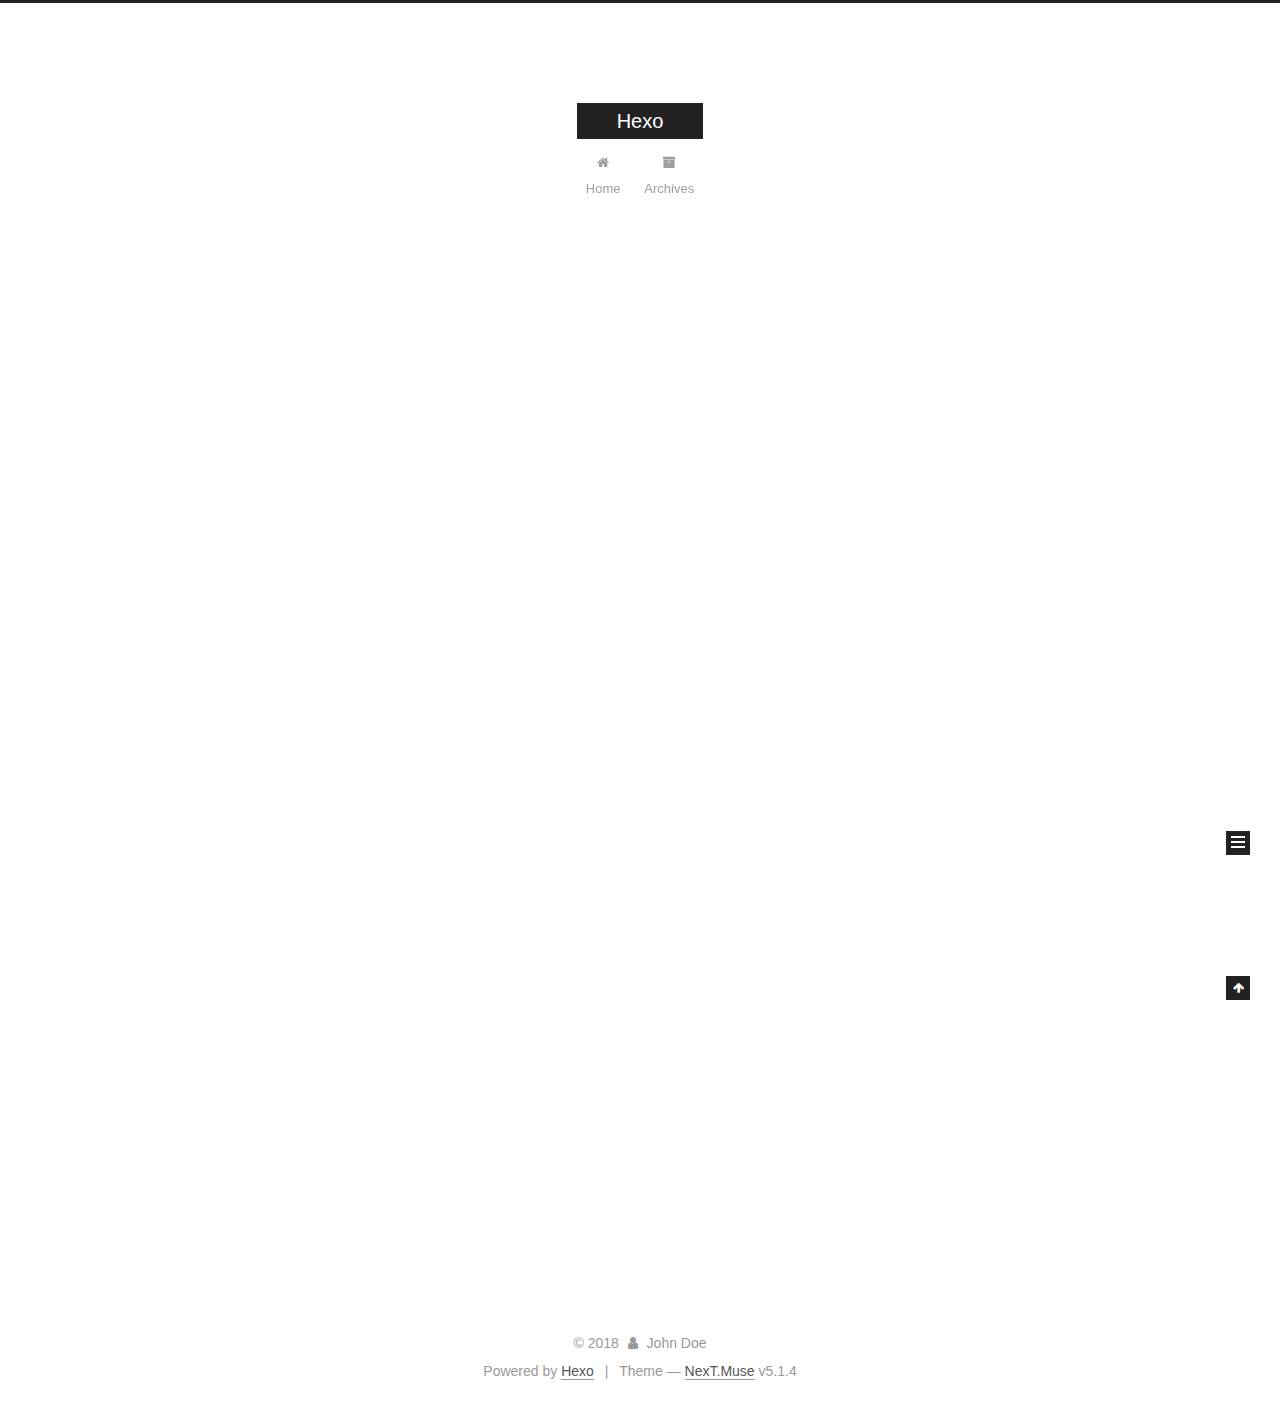
==== commit c7610146: "Site updated: 2018-01-25 17:07:55" ====
--- a/index.html
+++ b/index.html
@@ -183,7 +183,7 @@
             
               <i class="menu-item-icon fa fa-fw fa-home"></i> <br />
             
-            Startseite
+            Home
           </a>
         </li>
       
@@ -193,7 +193,7 @@
             
               <i class="menu-item-icon fa fa-fw fa-archive"></i> <br />
             
-            Archiv
+            Archives
           </a>
         </li>
       
@@ -259,7 +259,7 @@
                 <i class="fa fa-calendar-o"></i>
               </span>
               
-                <span class="post-meta-item-text">Veröffentlicht am</span>
+                <span class="post-meta-item-text">Posted on</span>
               
               <time title="Post created" itemprop="dateCreated datePublished" datetime="2018-01-25T15:18:41+05:30">
                 2018-01-25
@@ -392,7 +392,7 @@
                 <a href="/archives/">
               
                   <span class="site-state-item-count">1</span>
-                  <span class="site-state-item-name">Artikel</span>
+                  <span class="site-state-item-name">posts</span>
                 </a>
               </div>
             
@@ -449,7 +449,7 @@
 </div>
 
 
-  <div class="powered-by">Erstellt mit  <a class="theme-link" target="_blank" href="https://hexo.io">Hexo</a></div>
+  <div class="powered-by">Powered by <a class="theme-link" target="_blank" href="https://hexo.io">Hexo</a></div>
 
 
 
